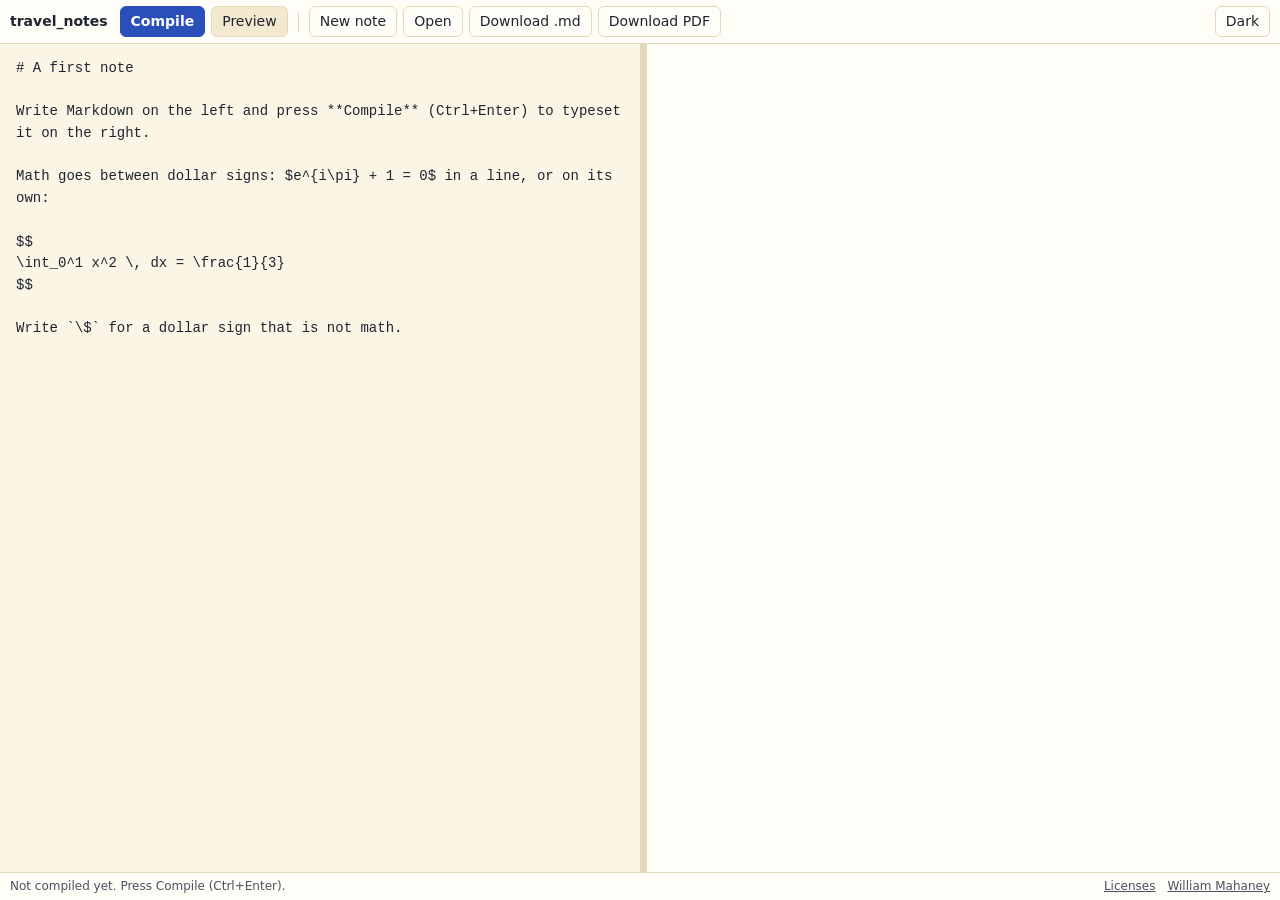
==== web/index.html @ 6687fc5a "travel_notes 0.1.0: core, command-line tool, web page, tests Core (libtnotes, C11, on md4c): Markdow" ====
<!doctype html>
<html lang="en">
<head>
<meta charset="utf-8">
<meta name="viewport" content="width=device-width, initial-scale=1">
<!-- Everything comes from this site. The only other requests the page can make are
     https images that a note itself asks for. See docs/ARCHITECTURE.md, "Security". -->
<meta http-equiv="Content-Security-Policy" content="default-src 'none'; script-src 'self' 'wasm-unsafe-eval'; connect-src 'self'; style-src 'self' 'unsafe-inline'; font-src 'self' data:; img-src 'self' data: https:; base-uri 'none'; form-action 'none'">
<meta name="referrer" content="no-referrer">
<meta name="description" content="A Markdown note editor with LaTeX math. It runs in your browser and uploads nothing.">
<title>travel_notes</title>
<!-- An empty icon, so the browser does not ask the server for /favicon.ico. -->
<link rel="icon" href="data:,">
<link rel="stylesheet" href="style.css">
<script src="theme.js"></script>
<script src="app.js" defer></script>
</head>
<body>

<header class="toolbar" role="toolbar" aria-label="Note">
  <span class="brand">travel_notes</span>
  <button type="button" id="btn-compile" class="primary" title="Typeset the note (Ctrl+Enter)">Compile</button>
  <button type="button" id="btn-toggle" aria-pressed="true" title="Show or hide the preview (Ctrl+\)">Preview</button>
  <span class="sep" aria-hidden="true"></span>
  <button type="button" id="btn-new" title="Start an empty note">New note</button>
  <button type="button" id="btn-open" title="Open a .md file from this computer">Open</button>
  <button type="button" id="btn-save" title="Download the source as a .md file">Download .md</button>
  <button type="button" id="btn-pdf" title="Opens the print dialog. Choose “Save as PDF” there.">Download PDF</button>
  <span class="grow"></span>
  <button type="button" id="btn-theme" title="Switch between light and dark">Dark</button>
  <input type="file" id="file" accept=".md,.markdown,.txt,text/markdown,text/plain" hidden>
</header>

<main id="panes" class="panes">
  <section class="pane editor">
    <label class="visually-hidden" for="source">Markdown source</label>
    <textarea id="source" spellcheck="true" autocomplete="off" autocapitalize="off"
      placeholder="Write Markdown here. Math goes between dollar signs: $x^2$ in a line, $$ ... $$ on its own. Then press Compile."></textarea>
  </section>
  <div id="divider" class="divider" role="separator" aria-orientation="vertical" aria-label="Resize the two panes" tabindex="0"></div>
  <section class="pane preview" aria-label="Preview">
    <article id="preview" class="tn-doc"></article>
  </section>
</main>

<section id="errors" class="errors" aria-label="Math errors" hidden>
  <div class="errors-head">
    <strong id="errors-title">Math errors</strong>
    <span class="grow"></span>
    <button type="button" id="btn-log" title="Download this list as a text file">Download .log</button>
    <button type="button" id="btn-errors-close" aria-label="Close the list of errors">Close</button>
  </div>
  <ol id="error-list"></ol>
</section>

<footer class="status">
  <span id="status" role="status" aria-live="polite">Loading.</span>
  <button type="button" id="btn-errors" class="status-button" hidden></button>
  <span class="grow"></span>
  <a href="THIRD_PARTY.txt">Licenses</a>
  <a href="https://wmahaney.github.io/code/" rel="noopener">William Mahaney</a>
</footer>

</body>
</html>
---- web/style.css ----
/* travel_notes. Colours are the ones of https://wmahaney.github.io (its
   assets/theme-light.scss and assets/theme-dark.scss); see docs/ARCHITECTURE.md. */

:root {
  --bg: #FBF5E6;
  --panel: #FFFDF7;
  --text: #1E2430;
  --muted: #4A5160;
  --border: #E3D8BA;
  --accent: #2B4FB8;
  --accent-text: #FFFFFF;
  --tint: #F2E9CF;
  --danger: #B93A2B;

  --ui: system-ui, -apple-system, "Segoe UI", Roboto, "Helvetica Neue", Arial, sans-serif;
  --mono: ui-monospace, SFMono-Regular, Menlo, Consolas, "Liberation Mono", monospace;
  --serif: Georgia, "Times New Roman", Times, serif;
  --radius: 6px;
  --split: 50%;
  color-scheme: light;
}
/* Dark: the system setting, unless the toggle has chosen light. */
@media (prefers-color-scheme: dark) {
  :root:not([data-theme="light"]) {
    --bg: #15171C; --panel: #1E2128; --text: #F2EDE0; --muted: #B3B8C5; --border: #343947;
    --accent: #9DB3F7; --accent-text: #15171C; --tint: #262A33; --danger: #F08D7C;
    color-scheme: dark;
  }
}
:root[data-theme="dark"] {
  --bg: #15171C; --panel: #1E2128; --text: #F2EDE0; --muted: #B3B8C5; --border: #343947;
  --accent: #9DB3F7; --accent-text: #15171C; --tint: #262A33; --danger: #F08D7C;
  color-scheme: dark;
}

* { box-sizing: border-box; }
html, body { height: 100%; margin: 0; }
body {
  display: flex;
  flex-direction: column;
  background: var(--bg);
  color: var(--text);
  font: 14px/1.4 var(--ui);
}
button, a, textarea, .toolbar, .status, .pane, .errors, .divider {
  transition: color 120ms, background-color 120ms, border-color 120ms;
}
.visually-hidden {
  position: absolute; width: 1px; height: 1px; overflow: hidden;
  clip: rect(0 0 0 0); white-space: nowrap;
}
.grow { flex: 1 1 auto; }

/* ---- toolbar (44px) and status bar (28px) ---- */
.toolbar {
  flex: none;
  height: 44px;
  display: flex;
  align-items: center;
  gap: 6px;
  padding: 0 10px;
  background: var(--panel);
  border-bottom: 1px solid var(--border);
  overflow-x: auto;
  white-space: nowrap;
}
.brand { font-weight: 600; margin-right: 6px; }
.sep { width: 1px; height: 20px; background: var(--border); margin: 0 4px; flex: none; }
button {
  font: inherit;
  color: var(--text);
  background: transparent;
  border: 1px solid var(--border);
  border-radius: var(--radius);
  padding: 5px 10px;
  cursor: pointer;
  flex: none;
}
button:hover { border-color: var(--accent); }
button:focus-visible, a:focus-visible, textarea:focus-visible, .divider:focus-visible {
  outline: 2px solid var(--accent);
  outline-offset: 1px;
}
button.primary { background: var(--accent); border-color: var(--accent); color: var(--accent-text); font-weight: 600; }
button[aria-pressed="true"] { background: var(--tint); }
button:disabled { opacity: 0.6; cursor: default; }

.status {
  flex: none;
  height: 28px;
  display: flex;
  align-items: center;
  gap: 12px;
  padding: 0 10px;
  background: var(--panel);
  border-top: 1px solid var(--border);
  color: var(--muted);
  font-size: 12px;
  white-space: nowrap;
  overflow: hidden;
}
.status a { color: var(--muted); }
.status a:hover { color: var(--accent); }
#status { overflow: hidden; text-overflow: ellipsis; }
#status.stale { color: var(--danger); }
.status-button {
  font-size: 12px;
  padding: 1px 8px;
  color: var(--danger);
  border-color: var(--danger);
}

/* ---- the two panes ---- */
.panes {
  flex: 1 1 auto;
  min-height: 0;
  display: grid;
  grid-template-columns: minmax(0, var(--split)) 7px minmax(0, 1fr);
}
.pane { min-width: 0; min-height: 0; overflow: auto; }
.editor { display: flex; }
#source {
  flex: 1 1 auto;
  width: 100%;
  border: 0;
  resize: none;
  padding: 14px 16px;
  background: var(--bg);
  color: var(--text);
  font: 14px/1.55 var(--mono);
  tab-size: 4;
}
#source:focus-visible { outline-offset: -2px; }
.divider { background: var(--border); cursor: col-resize; touch-action: none; }
.divider:hover { background: var(--accent); }
.preview { background: var(--panel); padding: 18px 26px 40px; }
body.no-preview .panes { grid-template-columns: minmax(0, 1fr); }
body.no-preview .divider, body.no-preview .preview { display: none; }

/* ---- the rendered note ---- */
.tn-doc {
  max-width: 46rem;
  margin: 0 auto;
  font: 17px/1.6 var(--serif);
  overflow-wrap: break-word;
}
.tn-doc > :first-child { margin-top: 0; }
.tn-doc h1, .tn-doc h2, .tn-doc h3, .tn-doc h4, .tn-doc h5, .tn-doc h6 { line-height: 1.25; margin: 1.4em 0 0.5em; }
.tn-doc h1 { font-size: 1.8em; }
.tn-doc h2 { font-size: 1.4em; }
.tn-doc h3 { font-size: 1.17em; }
.tn-doc a { color: var(--accent); }
.tn-doc hr { border: 0; border-top: 1px solid var(--border); margin: 1.6em 0; }
.tn-doc blockquote { margin: 1em 0; padding: 0 1em; border-left: 3px solid var(--border); color: var(--muted); }
.tn-doc code { font: 0.88em var(--mono); background: var(--tint); border-radius: 4px; padding: 0.1em 0.3em; }
.tn-doc pre { background: var(--tint); border-radius: var(--radius); padding: 0.8em 1em; overflow: auto; }
.tn-doc pre code { background: none; padding: 0; }
.tn-doc table { border-collapse: collapse; margin: 1em 0; }
.tn-doc th, .tn-doc td { border: 1px solid var(--border); padding: 0.3em 0.7em; }
.tn-doc th { background: var(--tint); }
.tn-left { text-align: left; }
.tn-center { text-align: center; }
.tn-right { text-align: right; }
.tn-doc li.tn-task { list-style: none; margin-left: -1.3em; }
.tn-doc li.tn-task input { margin-right: 0.4em; }
/* Images: no wider than the note, with a sensible largest height. */
.tn-doc img { max-width: 100%; max-height: 70vh; height: auto; vertical-align: middle; }
/* A link or image that was not kept, and an image that failed to load: the text,
   in a marked box. */
.tn-blocked-link { border-bottom: 1px dashed var(--danger); }
.tn-blocked-image, .tn-failed-image {
  display: inline-block;
  border: 1px dashed var(--danger);
  border-radius: 4px;
  padding: 0.1em 0.5em;
  color: var(--muted);
  font: 0.85em var(--ui);
}
.tn-blocked-image::before { content: "image not shown: "; color: var(--danger); }
.tn-failed-image::before { content: "image did not load: "; color: var(--danger); }
/* Math. Display math is a block; MathJax's SVG takes the text colour. */
.tn-display { display: block; margin: 1em 0; text-align: center; overflow-x: auto; overflow-y: hidden; }
.tn-math mjx-container { color: inherit; }
.tn-math-error {
  outline: 1px solid var(--danger);
  outline-offset: 2px;
  border-radius: 3px;
  font: 0.85em var(--mono);
  color: var(--danger);
}

/* ---- the error list ---- */
.errors {
  flex: none;
  max-height: 34vh;
  overflow: auto;
  background: var(--panel);
  border-top: 1px solid var(--border);
  font-size: 13px;
}
.errors-head { display: flex; align-items: center; gap: 6px; padding: 6px 10px; position: sticky; top: 0; background: var(--panel); border-bottom: 1px solid var(--border); }
.errors ol { margin: 0; padding: 6px 10px 10px 10px; list-style: none; }
.errors li { padding: 4px 0; border-bottom: 1px solid var(--border); }
.errors li:last-child { border-bottom: 0; }
.errors li button { padding: 1px 6px; margin-right: 8px; font-size: 12px; }
.errors li code { font: 12px var(--mono); color: var(--muted); display: block; margin: 2px 0 0 0; white-space: pre-wrap; overflow-wrap: anywhere; }

/* ---- narrow screens: one pane above the other ---- */
@media (max-width: 700px) {
  .panes { grid-template-columns: minmax(0, 1fr); grid-template-rows: minmax(0, 1fr) minmax(0, 1fr); }
  .divider { display: none; }
  .preview { border-top: 1px solid var(--border); padding: 14px 16px 30px; }
}

/* ---- printing: the note only, in light colours ---- */
@page { margin: 20mm 18mm; }
@media print {
  :root, :root[data-theme="dark"], :root:not([data-theme="light"]) {
    /* the light palette, on white paper */
    --bg: #FFFFFF; --panel: #FFFFFF; --text: #1E2430; --muted: #4A5160; --border: #E3D8BA;
    --accent: #2B4FB8; --accent-text: #FFFFFF; --tint: #F2E9CF; --danger: #B93A2B;
    color-scheme: light;
  }
  * { transition: none !important; }
  html, body { height: auto; display: block; background: #FFFFFF; }
  .toolbar, .status, .editor, .divider, .errors { display: none !important; }
  .panes { display: block; }
  .pane { overflow: visible; }
  .preview, body.no-preview .preview { display: block; padding: 0; background: #FFFFFF; }
  .tn-doc { max-width: none; font-size: 11.5pt; }
  .tn-doc h1, .tn-doc h2, .tn-doc h3, .tn-doc h4, .tn-doc h5, .tn-doc h6 { break-after: avoid; page-break-after: avoid; }
  .tn-display, .tn-math mjx-container, .tn-doc pre, .tn-doc table, .tn-doc img, .tn-doc blockquote { break-inside: avoid; page-break-inside: avoid; }
  .tn-display { overflow: visible; }
  .tn-doc pre { white-space: pre-wrap; }
  .tn-doc a { color: inherit; text-decoration: underline; }
}
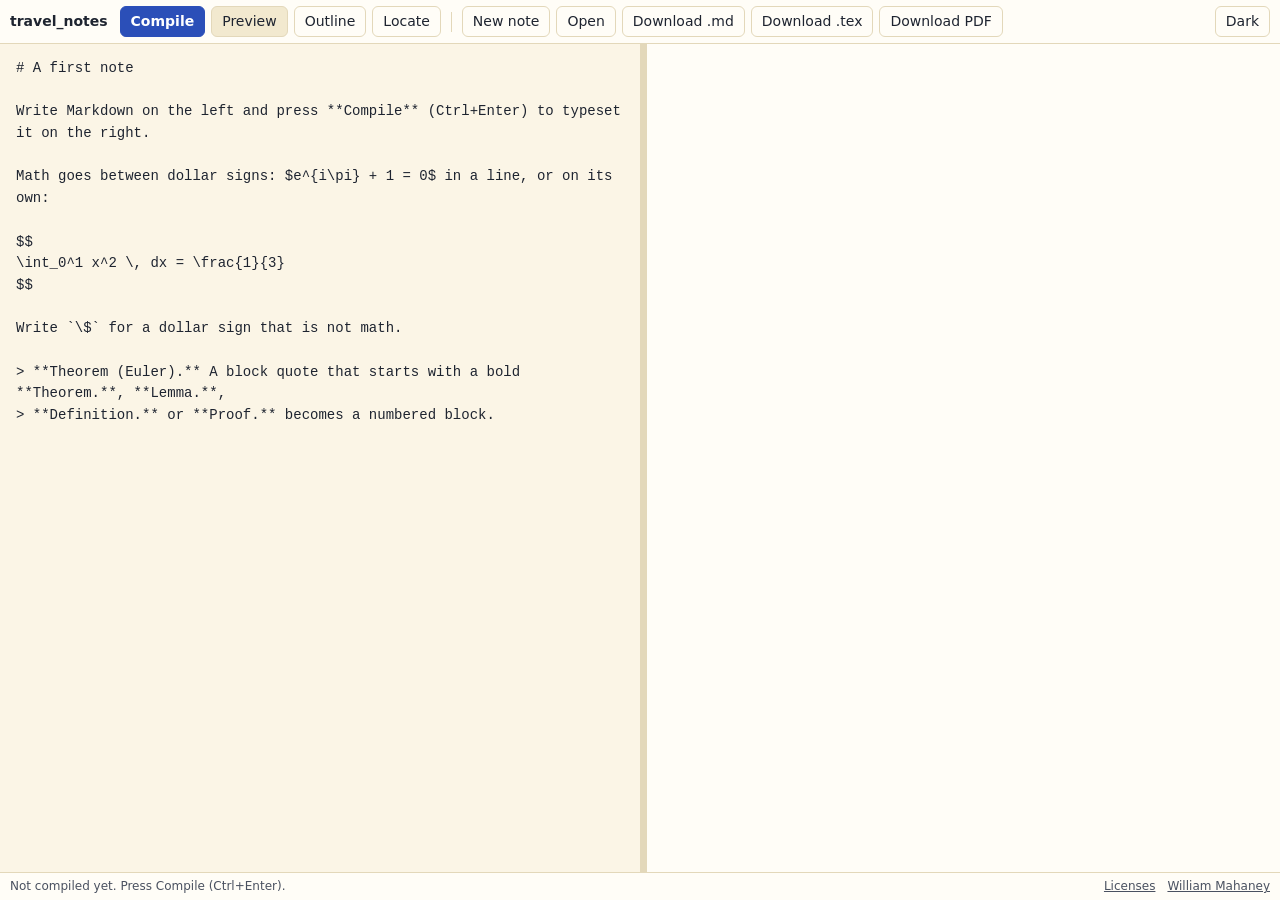
==== commit 996bd586: "travel_notes 0.2.0: comments, source lines, heading ids, theorems, LaTeX Core: - TeX comments in mat" ====
--- a/web/index.html
+++ b/web/index.html
@@ -21,10 +21,13 @@
   <span class="brand">travel_notes</span>
   <button type="button" id="btn-compile" class="primary" title="Typeset the note (Ctrl+Enter)">Compile</button>
   <button type="button" id="btn-toggle" aria-pressed="true" title="Show or hide the preview (Ctrl+\)">Preview</button>
+  <button type="button" id="btn-outline" aria-pressed="false" title="List the headings of the compiled note">Outline</button>
+  <button type="button" id="btn-locate" title="Show the line under the cursor in the preview (Ctrl+J). Double-click the preview to go the other way.">Locate</button>
   <span class="sep" aria-hidden="true"></span>
   <button type="button" id="btn-new" title="Start an empty note">New note</button>
   <button type="button" id="btn-open" title="Open a .md file from this computer">Open</button>
   <button type="button" id="btn-save" title="Download the source as a .md file">Download .md</button>
+  <button type="button" id="btn-tex" title="Download the note as a LaTeX document (amsart)">Download .tex</button>
   <button type="button" id="btn-pdf" title="Opens the print dialog. Choose “Save as PDF” there.">Download PDF</button>
   <span class="grow"></span>
   <button type="button" id="btn-theme" title="Switch between light and dark">Dark</button>
@@ -42,6 +45,15 @@
     <article id="preview" class="tn-doc"></article>
   </section>
 </main>
+
+<section id="outline" class="errors outline" aria-label="Outline" hidden>
+  <div class="errors-head">
+    <strong>Outline</strong>
+    <span class="grow"></span>
+    <button type="button" id="btn-outline-close" aria-label="Close the outline">Close</button>
+  </div>
+  <ol id="outline-list"></ol>
+</section>
 
 <section id="errors" class="errors" aria-label="Math errors" hidden>
   <div class="errors-head">
--- a/web/style.css
+++ b/web/style.css
@@ -152,6 +152,18 @@
 .tn-doc a { color: var(--accent); }
 .tn-doc hr { border: 0; border-top: 1px solid var(--border); margin: 1.6em 0; }
 .tn-doc blockquote { margin: 1em 0; padding: 0 1em; border-left: 3px solid var(--border); color: var(--muted); }
+/* A theorem-like block: a block quote that opens with a bold "Theorem." and the like. */
+.tn-doc blockquote.tn-env { border-left-color: var(--accent); color: inherit; }
+.tn-doc blockquote.tn-env > :first-child { margin-top: 0.4em; }
+.tn-doc blockquote.tn-env > :last-child { margin-bottom: 0.4em; }
+.tn-doc blockquote.tn-theorem, .tn-doc blockquote.tn-lemma, .tn-doc blockquote.tn-proposition,
+.tn-doc blockquote.tn-corollary, .tn-doc blockquote.tn-conjecture, .tn-doc blockquote.tn-claim { font-style: italic; }
+.tn-doc blockquote.tn-env .tn-env-head, .tn-doc blockquote.tn-env .tn-math { font-style: normal; }
+.tn-doc blockquote.tn-proof, .tn-doc blockquote.tn-remark { border-left-color: var(--border); }
+.tn-doc blockquote.tn-proof .tn-env-head, .tn-doc blockquote.tn-remark .tn-env-head { font-style: italic; font-weight: normal; }
+.tn-doc blockquote.tn-proof > :last-child::after { content: "\25A1"; float: right; font-style: normal; }
+/* The block that Locate found. It stays marked until the next Locate or Compile. */
+.tn-located { outline: 2px solid var(--accent); outline-offset: 3px; border-radius: 3px; }
 .tn-doc code { font: 0.88em var(--mono); background: var(--tint); border-radius: 4px; padding: 0.1em 0.3em; }
 .tn-doc pre { background: var(--tint); border-radius: var(--radius); padding: 0.8em 1em; overflow: auto; }
 .tn-doc pre code { background: none; padding: 0; }
@@ -203,6 +215,13 @@
 .errors li { padding: 4px 0; border-bottom: 1px solid var(--border); }
 .errors li:last-child { border-bottom: 0; }
 .errors li button { padding: 1px 6px; margin-right: 8px; font-size: 12px; }
+.outline li { border-bottom: 0; padding: 1px 0; }
+.outline li button { border-color: transparent; background: none; text-align: left; margin: 0; font-size: 13px; }
+.outline li button:hover { border-color: var(--accent); }
+.outline li[data-level="2"] { padding-left: 1.2em; }
+.outline li[data-level="3"] { padding-left: 2.4em; }
+.outline li[data-level="4"], .outline li[data-level="5"], .outline li[data-level="6"] { padding-left: 3.6em; }
+.outline li.empty { color: var(--muted); padding: 4px 6px; }
 .errors li code { font: 12px var(--mono); color: var(--muted); display: block; margin: 2px 0 0 0; white-space: pre-wrap; overflow-wrap: anywhere; }
 
 /* ---- narrow screens: one pane above the other ---- */
@@ -233,4 +252,5 @@
   .tn-display { overflow: visible; }
   .tn-doc pre { white-space: pre-wrap; }
   .tn-doc a { color: inherit; text-decoration: underline; }
-}
+  .tn-located { outline: 0; }
+}
